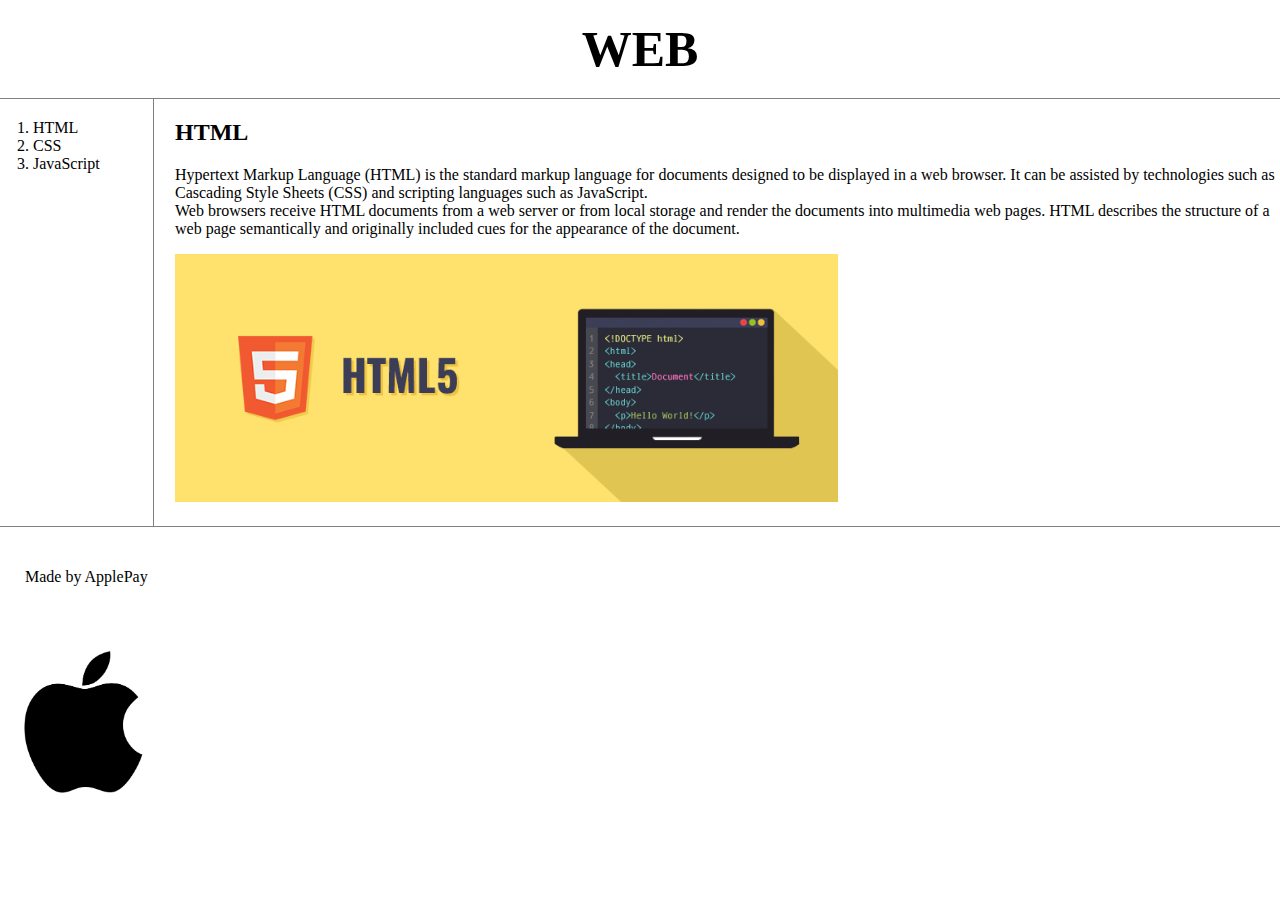
==== 1.html @ bbd4b072 "Add files via upload" ====
<!DOCTYPE html>

  <head>
    <meta charset="utf-8">
    <title>WEB-HTML</title>
    <style >
      body {
        margin:0;
      }
      a {
        color:black;
        text-decoration:none;
      }
      h1 {
        font-size: 50px;
        text-align: center;
        border-bottom: 1px solid gray;
        margin:0;
        padding:20px;
        }
        ol {
          border-right: 1px solid gray;
          width: 100px;
          margin: 0;
          padding:20px;
        }
        #grid{
          display: grid;
          grid-template-columns: 150px 1fr;
        }
        #grid ol{
          padding-left: 33px;
          border-bottom: 1px solid gray;
        }
        #grid #article{
          padding-left: 25px;
          border-bottom: 1px solid gray;
          padding-bottom: 20px;

        }
        #beta {
          padding: 25px;
        }
        #majinzoa{
          padding: 20px;
        }
    </style>
  </head>
  <body>
<h1><a href="index.html">WEB</a></h1>
<div id="grid">
  <ol>
    <li><a href="1.html">HTML</a></li>
    <li><a href="2.html">CSS</a></li>
    <li><a href="3.html">JavaScript</a></li>
  </ol>
  <div id="article">
    <h2>HTML</h2>
    <p>
      Hypertext Markup Language (HTML) is the standard markup language for documents designed to be displayed in a web browser.
      It can be assisted by technologies such as Cascading Style Sheets (CSS) and scripting languages such as JavaScript.
      <br>
      Web browsers receive HTML documents from a web server or from local storage and render the documents into multimedia web pages.
      HTML describes the structure of a web page semantically and originally included cues for the appearance of the document.
    </p>

    <img src="html-illustration.png" width="60%">
  </div>
</div>
  <p id="beta">Made by ApplePay</p>
  <img src="applelogo.png" width="10%" id="majinzoa">
  </body>
</html>
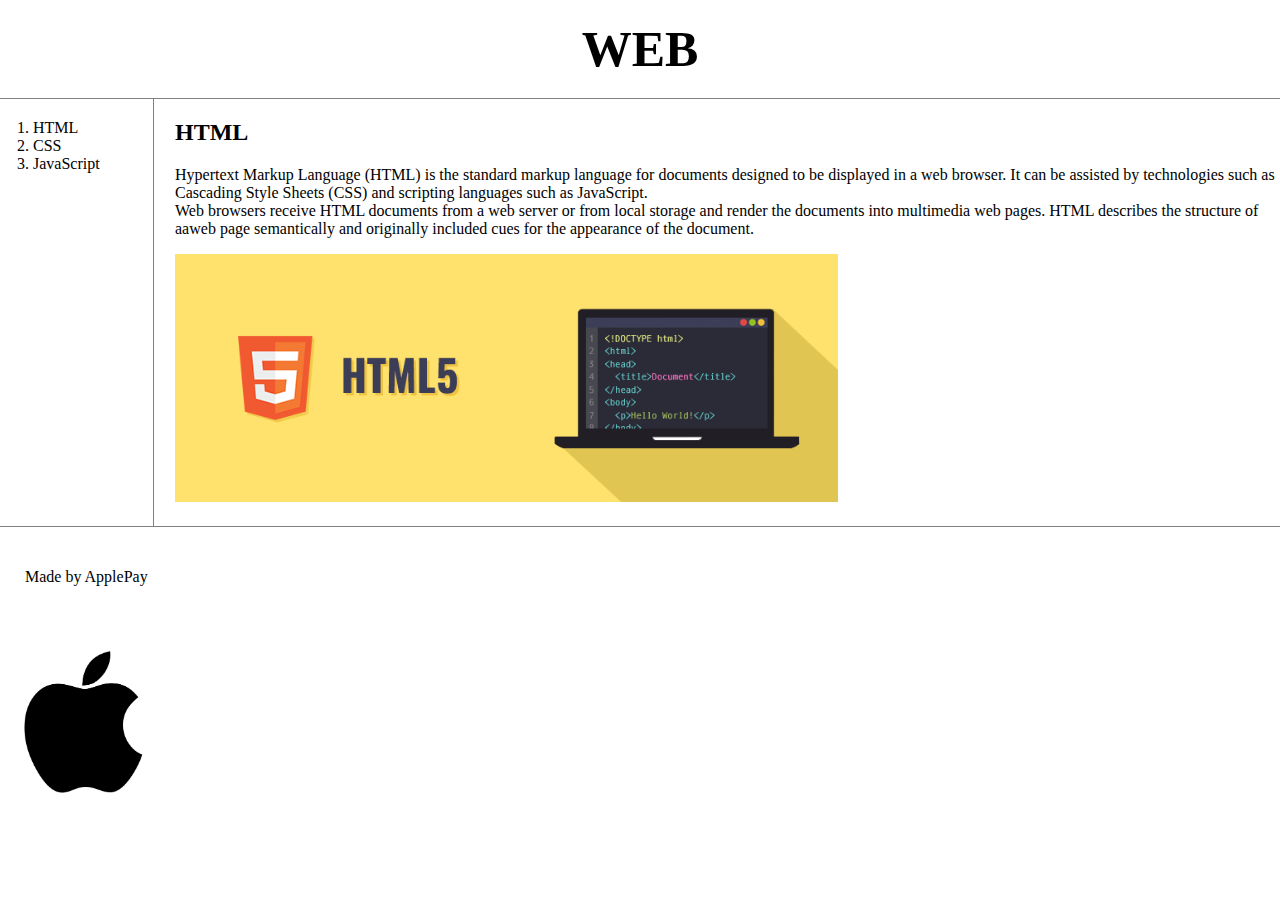
==== commit 6a17e388: "Update 1.html" ====
--- a/1.html
+++ b/1.html
@@ -3,48 +3,7 @@
   <head>
     <meta charset="utf-8">
     <title>WEB-HTML</title>
-    <style >
-      body {
-        margin:0;
-      }
-      a {
-        color:black;
-        text-decoration:none;
-      }
-      h1 {
-        font-size: 50px;
-        text-align: center;
-        border-bottom: 1px solid gray;
-        margin:0;
-        padding:20px;
-        }
-        ol {
-          border-right: 1px solid gray;
-          width: 100px;
-          margin: 0;
-          padding:20px;
-        }
-        #grid{
-          display: grid;
-          grid-template-columns: 150px 1fr;
-        }
-        #grid ol{
-          padding-left: 33px;
-          border-bottom: 1px solid gray;
-        }
-        #grid #article{
-          padding-left: 25px;
-          border-bottom: 1px solid gray;
-          padding-bottom: 20px;
-
-        }
-        #beta {
-          padding: 25px;
-        }
-        #majinzoa{
-          padding: 20px;
-        }
-    </style>
+    <link rel="stylesheet" href="style.css">
   </head>
   <body>
 <h1><a href="index.html">WEB</a></h1>
@@ -61,7 +20,7 @@
       It can be assisted by technologies such as Cascading Style Sheets (CSS) and scripting languages such as JavaScript.
       <br>
       Web browsers receive HTML documents from a web server or from local storage and render the documents into multimedia web pages.
-      HTML describes the structure of a web page semantically and originally included cues for the appearance of the document.
+      HTML describes the structure of a<a href="egg.html">a</a>web page semantically and originally included cues for the appearance of the document.
     </p>
 
     <img src="html-illustration.png" width="60%">
@@ -71,3 +30,4 @@
   <img src="applelogo.png" width="10%" id="majinzoa">
   </body>
 </html>
+
--- a/style.css
+++ b/style.css
@@ -0,0 +1,60 @@
+body {
+  margin:0;
+}
+a {
+  color:black;
+  text-decoration:none;
+}
+h1 {
+  font-size: 50px;
+  text-align: center;
+  border-bottom: 1px solid gray;
+  margin:0;
+  padding:20px;
+  }
+  ol {
+    border-right: 1px solid gray;
+    width: 100px;
+    margin: 0;
+    padding:20px;
+  }
+  #grid{
+    display: grid;
+    grid-template-columns: 150px 1fr;
+  }
+  #grid ol{
+    padding-left: 33px;
+    border-bottom: 1px solid gray;
+  }
+  #grid #article{
+    padding-left: 25px;
+    border-bottom: 1px solid gray;
+    padding-bottom: 20px;
+
+  }
+  @media(max-width:800px){
+    #grid{
+      display: block;
+      border-bottom: none;
+    }
+    ol{
+      border-right:none;
+
+    }
+    h1 {
+      border-bottom:none;
+    }
+   #grid ol{
+     border-bottom: none;
+   }
+  }
+  #beta {
+    padding: 25px;
+  }
+  #majinzoa{
+    padding: 20px;
+  }
+#egg{
+    color: white;
+  }
+
